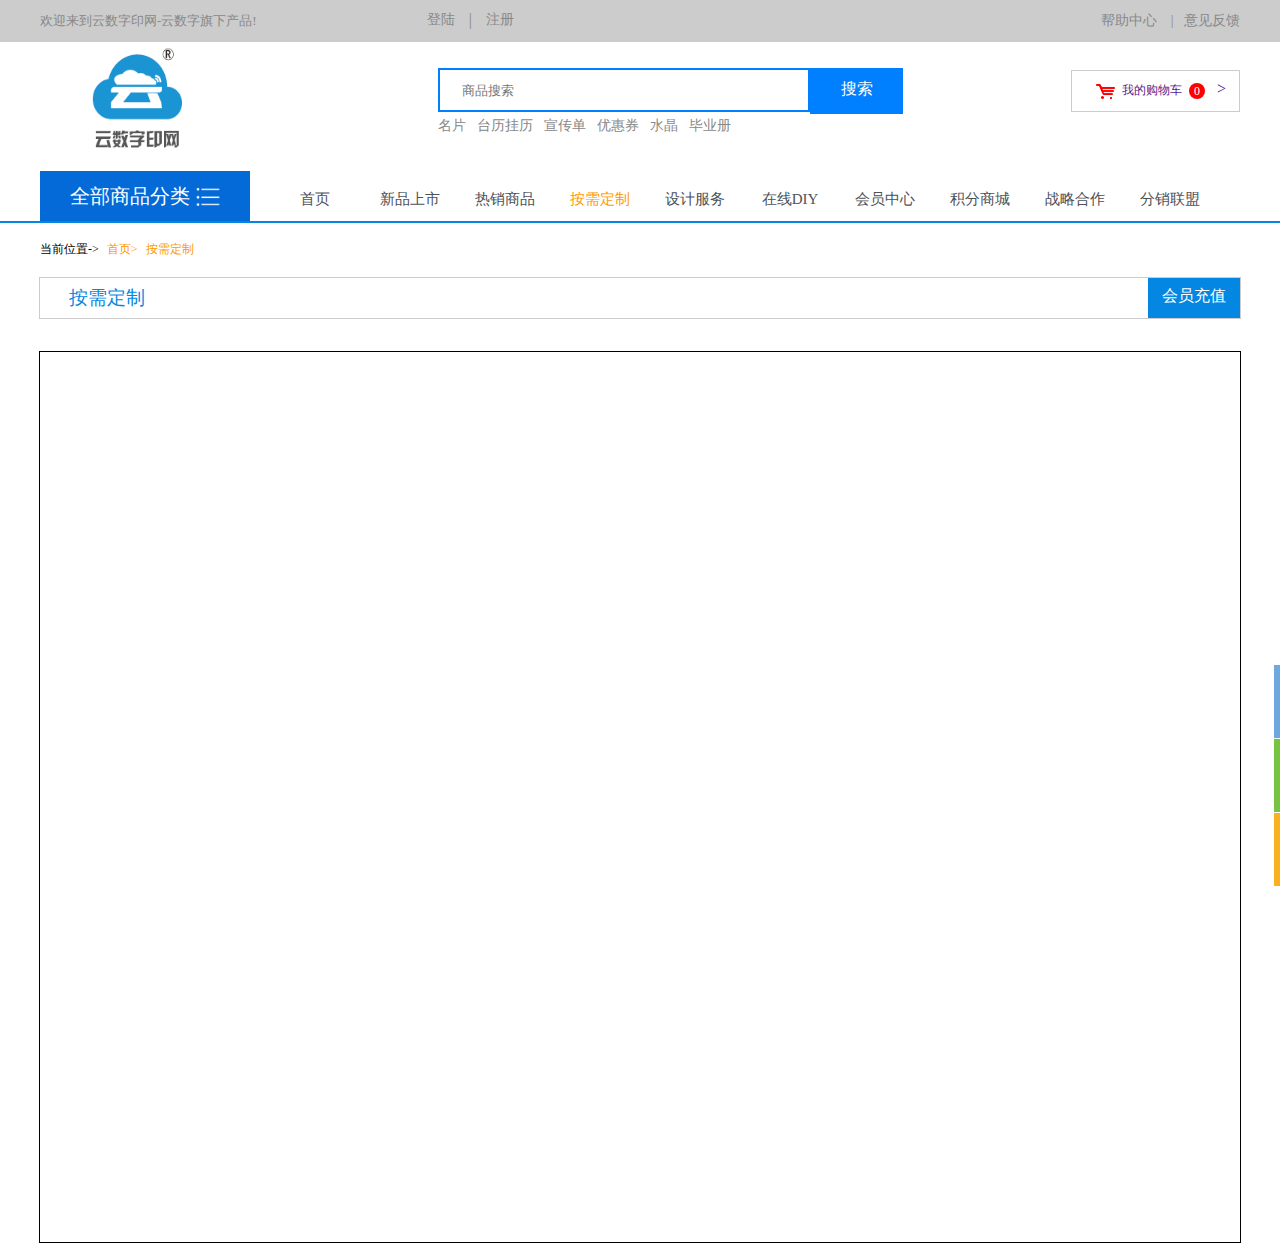
==== anxudingzhi.html @ e9a70395 "第一次上传" ====
<!DOCTYPE html>
<html>
	<head>
		<meta charset="UTF-8">
		<title>按需定制</title>
		<link rel="stylesheet" type="text/css" href="css/public.css"/>
		<link rel="stylesheet" type="text/css" href="css/fanhuiding.css"/>
		<link rel="stylesheet" type="text/css" href="css/anxudingzhi.css"/>
		<script src="js/jquery-1.11.0.min.js"></script>
		<script src="js/danghangpublic.js"></script>
		<script src="js/fanhuiding.js"></script>
	</head>
	<body>
		<body style="background-color:#FFFFFF;">
		<div id="top"></div>
		<!--header-->
		<div class="tab">
			<div class="tabbox">
				<!--leftbox-->
				<ul class="leftbox">
					    <li class=clearfix>欢迎来到云数字印网-云数字旗下产品!</li>
					    <li class="denglu"><a href="#">登陆</a></li>
					    <li class="fengexian">|</li>
					    <li class="zhuce"><a href="#">注册</a></li>
				</ul>
				<!--rightbox-->
				<ul class="rightbox">
						<li class="help"><a href="">&nbsp;&nbsp;&nbsp;意见反馈</a></li>
						<li class="fenggexian1" style="color:#888888">|</li>
						<li class="view"><a href="">帮助中心</a></li>
				</ul>
			</div>
		</div>
		<!--logo标志-->
		<div class="logobox">
			<div class="logoimg">
				<img src="img/logo.png" alt="" />
			</div>
			<!--搜索-->
			<div class="suosou">
				<i class="ico-urs"></i>
				<input type="text" name="" id="urs" value="" placeholder="&nbsp;&nbsp;&nbsp;&nbsp;&nbsp;&nbsp;商品搜索"/>
				<li class="anniu">
				<label for="urs" id="la1">搜索</label>
				</li>
				<ul class="sousuo-box">
				<li class="sousuo1" style="margin-left:-11px"><a href="#">名片</a></li>
				<li class="sousuo1"><a href="#">台历挂历</a></li>
				<li class="sousuo1"><a href="#">宣传单</a></li>
				<li class="sousuo1"><a href="#">优惠券</a></li>
				<li class="sousuo1"><a href="#">水晶</a></li>
				<li class="sousuo1"><a href="#">毕业册</a></li>
				</ul>
			</div>
			<!--我的购物车-->
			<div class="cartbox">
				<ul><a href="">
					<li class="cart-content"><img src="img/cart.png"/></li>
					<li class="cart-content">我的购物车</li>
					<li class="round">0</li>
					<li class="arrow">></li>
					</a>
				</ul>
		</div>
		</div>
		
		<!--导航栏   还有问题要解决-->
	  <div class="heate">
	   	<div class="ware">全部商品分类
	   	<span class="ware-img"><img src="img/zhedian.png"/></span>
	   	</div>
	   
		<div class="heate-zi">
			<ul class="guide">
				<li class="flets"><a href="index.html">首页</a></li>
				<li class="flets"><a href="xinpin.html">新品上市</a></li>
				<li class="flets"><a href="rexiao.html">热销商品</a></li>
				<li class="flets"><a href="#" style="color:#f90;">按需定制</a></li>
				<li class="flets"><a href="#">设计服务</a></li>
				<li class="flets"><a href="#">在线DIY</a></li>
				<li class="flets"><a href="#">会员中心</a></li>
				<li class="flets"><a href="#">积分商城</a></li>
				<li class="flets"><a href="#">战略合作</a></li>
				<li class="flets"><a href="#">分销联盟</a></li>
			</ul>
		</div>


	
		<!--侧导航-->
		<div class="amongbox">
			 <h2 style="color:#FFFFFF">一</h2>
			<div class="prosul clearfix" id="proinfo">
				
				<li class="shuijing">
					<a class="ti" href="#">水晶  奖杯 奖牌</a>
					<div class="prosmoreab hide">
						<ul class="erji">
							<span><a href="#"><b>奖杯  奖牌 &nbsp;&nbsp;></b></a></span>
							<span><a href="#"><e>|</e>&nbsp;&nbsp;牌匾</a></span>
							<span><a href="#"><e>|</e>&nbsp;&nbsp;证书</a></span>
							<span><a href="#"><e>|</e>&nbsp;&nbsp;金属奖杯</a></span>
							<span><a href="#"><e>|</e>&nbsp;&nbsp;水晶奖杯</a></span>
							<span><a href="#"><e>|</e>&nbsp;&nbsp;金属奖杯</a></span>
						</ul>
					</div>
				</li>
				
				<li class="mingpian">
					<a class="ti" href="#">名片</a>
					<div class="prosmoreab hide">
                     <ul class="erji">
							<span><a href="#"><b>金属名片&nbsp;&nbsp;></b></a></span>
							<span><a href="#"><e>|</e>&nbsp;&nbsp;珠光银色名片</a></span>
							<span><a href="#"><e>|</e>&nbsp;&nbsp;珠光金色名片</a></span>
							<br />
							<p></p>
							<span><a href="#"><b>&nbsp;&nbsp;&nbsp;&nbsp;&nbsp;经典&nbsp;&nbsp; ></b></a></span>
							<span><a href="#"><e>|</e>&nbsp;&nbsp;铜版纸</a></span>
							<br />
							<p></p>
							<span><a href="#"><b>特种名片&nbsp;&nbsp;></b></a></span>
							<span><a href="#"><e>|</e>&nbsp;&nbsp;布纹纸</a></span>
							<span><a href="#"><e>|</e>&nbsp;&nbsp;冰白纸</a></span>
							<span><a href="#"><e>|</e>&nbsp;&nbsp;磨砂名片</a></span>
							<span><a href="#"><e>|</e>&nbsp;&nbsp;荷兰白卡</a></span>
							<span><a href="#"><e>|</e>&nbsp;&nbsp;丽晶白卡</a></span>
							<span><a href="#"><e>|</e>&nbsp;&nbsp;意大利白卡</a></span>
						</ul>
					</div>
				</li>
				
				<li class="huace">
					<a class="ti" href="#">宣传单 折页 画册</a>
					<div class="prosmoreab hide">
                     <ul class="erji">
							<span><a href="#"><b>宣传单页&nbsp;&nbsp;></b></a></span>
							<span><a href="#"><e>|</e>&nbsp;&nbsp;海报</a></span>
							<span><a href="#"><e>|</e>&nbsp;&nbsp;宣传单</a></span>
							<br/>
							<p></p>
							<span><a href="#"><b>宣传折页&nbsp;&nbsp;></b></a></span>
							<span><a href="#"><e>|</e>&nbsp;&nbsp;二折页</a></span>
							<span><a href="#"><e>|</e>&nbsp;&nbsp;三折页</a></span>
							<span><a href="#"><e>|</e>&nbsp;&nbsp;四折页</a></span>
							<span><a href="#"><e>|</e>&nbsp;&nbsp;创意六折页</a></span>
							<br/>
							<p></p>
							<span><a href="#"><b>宣传画册&nbsp;&nbsp;></b></a></span>
							<span><a href="#"><e>|</e>&nbsp;&nbsp;标书</a></span>
							<span><a href="#"><e>|</e>&nbsp;&nbsp;合同</a></span>
							<span><a href="#"><e>|</e>&nbsp;&nbsp;骑马钉画册</a></span>
							<span><a href="#"><e>|</e>&nbsp;&nbsp;胶装画册</a></span>
							<span><a href="#"><e>|</e>&nbsp;&nbsp;精装画册</a></span>
							<span><a href="#"><e>|</e>&nbsp;&nbsp;挂历</a></span>
							<span><a href="#"><e>|</e>&nbsp;&nbsp;菜谱</a></span>
							<span><a href="#"><e>|</e>&nbsp;&nbsp;台历</a></span>
							
						</ul>
					</div>
				</li>
				
				<li class="zhaojia">
					<a class="ti" href="#">展架 易拉宝</a>
					<div class="prosmoreab hide">
                         <ul class="erji">
							<span><a href="#"><b>高档&nbsp;&nbsp;></b></a></span>
							<span><a href="#"><e>|</e>&nbsp;&nbsp;桁架制作安装</a></span>
							<span><a href="#"><e>|</e>&nbsp;&nbsp;宣传单</a></span>
							<br/>
							<p></p>
							<span><a href="#"><b>中档&nbsp;&nbsp;></b></a></span>
							<span><a href="#"><e>|</e>&nbsp;&nbsp;铝合金易拉宝</a></span>
							<span><a href="#"><e>|</e>&nbsp;&nbsp;拉网展架</a></span>
							<span><a href="#"><e>|</e>&nbsp;&nbsp;丽屏展架</a></span>
							<span><a href="#"><e>|</e>&nbsp;&nbsp;L型展架</a></span>
							<span><a href="#"><e>|</e>&nbsp;&nbsp;美式展架</a></span>
							<br/>
							<p></p>
							<span><a href="#"><b>经典&nbsp;&nbsp;></b></a></span>
							<span><a href="#"><e>|</e>&nbsp;&nbsp;门型展架</a></span>
							<span><a href="#"><e>|</e>&nbsp;&nbsp;指示牌</a></span>
							<span><a href="#"><e>|</e>&nbsp;&nbsp;德式展架</a></span>
							<span><a href="#"><e>|</e>&nbsp;&nbsp;易拉宝</a></span>
							
						</ul>
					</div>
				</li>
				
				<li class="mingpian">
					<a class="ti" href="#">不干胶贴 标签贴</a>
					<div class="prosmoreab hide">
                        <ul class="erji">
							<span><a href="#"><b>纸质不干胶&nbsp;&nbsp;></b></a></span>
							<span><a href="#"><e>|</e>&nbsp;&nbsp;特种纸不干胶</a></span>
							<span><a href="#"><e>|</e>&nbsp;&nbsp;牛皮纸不干胶</a></span>
							<span><a href="#"><e>|</e>&nbsp;&nbsp;胶版纸不干胶</a></span>
							<span><a href="#"><e>|</e>&nbsp;&nbsp;铜版纸不干胶</a></span>
							<br/>
							<p></p>
							<span><a href="#"><b>塑料不干胶&nbsp;&nbsp;></b></a></span>
							<span><a href="#"><e>|</e>&nbsp;&nbsp;PP不干胶</a></span>
							<span><a href="#"><e>|</e>&nbsp;&nbsp;PET不干胶</a></span>
							<span><a href="#"><e>|</e>&nbsp;&nbsp;PVC不干胶</a></span>
						</ul>
					</div>
				</li>
				
				<li class="mingpian">
					<a class="ti" href="#">喷绘 展板 横幅</a>
					<div class="prosmoreab hide">
                       <ul class="erji">
							<span><a href="#"><b>&nbsp;&nbsp;&nbsp;&nbsp;&nbsp;&nbsp;展板&nbsp;&nbsp;></b></a></span>
							<span><a href="#"><e>|</e>&nbsp;&nbsp;KT板展板</a></span>
							<span><a href="#"><e>|</e>&nbsp;&nbsp;雪弗板展板</a></span>
							<br/>
							<p></p>
							<span><a href="#"><b>室内喷绘&nbsp;&nbsp;></b></a></span>
							<span><a href="#"><e>|</e>&nbsp;&nbsp;桌贴</a></span>
							<span><a href="#"><e>|</e>&nbsp;&nbsp;门贴</a></span>
							<span><a href="#"><e>|</e>&nbsp;&nbsp;PP纸海报</a></span>
							<span><a href="#"><e>|</e>&nbsp;&nbsp;高光相纸海报</a></span>
							<span><a href="#"><e>|</e>&nbsp;&nbsp;玻璃贴防撞条</a></span>
							<span><a href="#"><e>|</e>&nbsp;&nbsp;PVC地贴</a></span>
							<span><a href="#"><e>|</e>&nbsp;&nbsp;户内灯片</a></span>
							<br/>
							<p></p>
							<span style="padding-left:110px;"><a href="#"><e>|</e>&nbsp;&nbsp;防水丝绢布</a></span>
							<span><a href="#"><e>|</e>&nbsp;&nbsp;防水油画布</a></span>
							<br/>
							<p></p>
							<span><a href="#"><b>室外喷绘&nbsp;&nbsp;></b></a></span>
							<span><a href="#"><e>|</e>&nbsp;&nbsp;3M车贴</a></span>
							<span><a href="#"><e>|</e>&nbsp;&nbsp;车身单孔透车贴</a></span>
							<span><a href="#"><e>|</e>&nbsp;&nbsp;大型灯箱布喷绘</a></span>
							<span><a href="#"><e>|</e>&nbsp;&nbsp;户外灯片</a></span>
							<span><a href="#"><e>|</e>&nbsp;&nbsp;户外相纸</a></span>
							<span><a href="#"><e>|</e>&nbsp;&nbsp;全透玻璃贴</a></span>
							<br/>
							<p></p>
							<span style="padding-left:110px;"><a href="#"><e>|</e>&nbsp;&nbsp;磨砂玻璃贴</a></span>
							<span><a href="#"><e>|</e>&nbsp;&nbsp;户外丝绢布</a></span>
							<span><a href="#"><e>|</e>&nbsp;&nbsp;化纤油画布</a></span>
							<span><a href="#"><e>|</e>&nbsp;&nbsp;棉质油画布</a></span>
							<br/>
							<p></p>
							<span><a href="#"><b>旗帜横幅&nbsp;&nbsp;></b></a></span>
							<span><a href="#"><e>|</e>&nbsp;&nbsp;桌旗</a></span>
							<span><a href="#"><e>|</e>&nbsp;&nbsp;条幅</a></span>
							<span><a href="#"><e>|</e>&nbsp;&nbsp;横幅</a></span>
							
							
						</ul>
					</div>
				</li>
				
				<li class="mingpian">
					<a class="ti" href="#">卡券 信封 档案袋</a>
					<div class="prosmoreab hide">
                        <ul class="erji">
							<span><a href="#"><b>PVC卡&nbsp;&nbsp;></b></a></span>
							<span><a href="#"><e>|</e>&nbsp;&nbsp;胸卡</a></span>
							<span><a href="#"><e>|</e>&nbsp;&nbsp;会员卡</a></span>
							<span><a href="#"><e>|</e>&nbsp;&nbsp;购物卡</a></span>
							<span><a href="#"><e>|</e>&nbsp;&nbsp;礼品卡</a></span>
							<br/>
							<p></p>
							<span><a href="#"><b>&nbsp;&nbsp;&nbsp;封套&nbsp;&nbsp;></b></a></span>
							<span><a href="#"><e>|</e>&nbsp;&nbsp;铜版纸封套</a></span>
							<br/>
							<p></p>
							<span><a href="#"><b>&nbsp;&nbsp;&nbsp;信封&nbsp;&nbsp;></b></a></span>
							<span><a href="#"><e>|</e>&nbsp;&nbsp;胶版纸信封</a></span>
							<span><a href="#"><e>|</e>&nbsp;&nbsp;牛皮纸信封</a></span>
							<br/>
							<p></p>
							<span><a href="#"><b>档案袋&nbsp;&nbsp;></b></a></span>
							<span><a href="#"><e>|</e>&nbsp;&nbsp;胶版纸档案袋</a></span>
							<span><a href="#"><e>|</e>&nbsp;&nbsp;牛皮纸档案袋</a></span>
							<br/>
							<p></p>
							<span><a href="#"><b>&nbsp;&nbsp;&nbsp;纸卡&nbsp;&nbsp;></b></a></span>
							<span><a href="#"><e>|</e>&nbsp;&nbsp;明信片</a></span>
							<span><a href="#"><e>|</e>&nbsp;&nbsp;贺卡</a></span>
							<span><a href="#"><e>|</e>&nbsp;&nbsp;挪车卡</a></span>
							<span><a href="#"><e>|</e>&nbsp;&nbsp;优惠券</a></span>
							<span><a href="#"><e>|</e>&nbsp;&nbsp;价格牌</a></span>
							<span><a href="#"><e>|</e>&nbsp;&nbsp;代金券</a></span>
							<span><a href="#"><e>|</e>&nbsp;&nbsp;刮刮卡</a></span>
							<span><a href="#"><e>|</e>&nbsp;&nbsp;邀请卡</a></span>
							<span><a href="#"><e>|</e>&nbsp;&nbsp;门票</a></span>
	
						</ul>
					</div>
				</li>
				
				<li class="mingpian">
					<a class="ti" href="#">手提袋 纸杯 包装盒</a>
					<div class="prosmoreab hide">
                      <ul class="erji">
							<span><a href="#"><b>塑料袋&nbsp;&nbsp;></b></a></span>
							<span><a href="#"><e>|</e>&nbsp;&nbsp;塑料袋</a></span>
							<br/>
							<p></p>
							<span><a href="#"><b>&nbsp;&nbsp;&nbsp;布袋&nbsp;&nbsp;></b></a></span>
							<span><a href="#"><e>|</e>&nbsp;&nbsp;棉麻布袋</a></span>
							<span><a href="#"><e>|</e>&nbsp;&nbsp;无纺布袋</a></span>
							
							<br/>
							<p></p>
							<span><a href="#"><b>环保纸袋&nbsp;&nbsp;></b></a></span>
							<span><a href="#"><e>|</e>&nbsp;&nbsp;白卡纸纸袋</a></span>
							<span><a href="#"><e>|</e>&nbsp;&nbsp;牛皮纸纸袋</a></span>
							<span><a href="#"><e>|</e>&nbsp;&nbsp;胶版纸纸袋</a></span>
							
							<br/>
							<p></p>
							<span><a href="#"><b>环保纸杯&nbsp;&nbsp;></b></a></span>
							<span><a href="#"><e>|</e>&nbsp;&nbsp;点餐纸</a></span>
							<span><a href="#"><e>|</e>&nbsp;&nbsp;食品包装纸</a></span>
							<span><a href="#"><e>|</e>&nbsp;&nbsp;环保纸杯</a></span>
							
							<br/>
							<p></p>
							<span><a href="#"><b>&nbsp;&nbsp;&nbsp;包装盒&nbsp;&nbsp;></b></a></span>
							<span><a href="#"><e>|</e>&nbsp;&nbsp;筷子 牙签套</a></span>
							<span><a href="#"><e>|</e>&nbsp;&nbsp;礼品盒</a></span>
							<span><a href="#"><e>|</e>&nbsp;&nbsp;产品包装盒</a></span>
							<span><a href="#"><e>|</e>&nbsp;&nbsp;纸巾盒</a></span>
							<span><a href="#"><e>|</e>&nbsp;&nbsp;飞机盒</a></span>
							
	
						</ul>
					</div>
				</li>
				
				<li class="mingpian">
					<a class="ti" href="#">标牌 广告字</a>
					<div class="prosmoreab hide">
                        <ul class="erji">
							<span><a href="#"><b>&nbsp;&nbsp;标牌&nbsp;&nbsp;></b></a></span>
							<span><a href="#"><e>|</e>&nbsp;&nbsp;门牌</a></span>
							<span><a href="#"><e>|</e>&nbsp;&nbsp;标识牌</a></span>
							<span><a href="#"><e>|</e>&nbsp;&nbsp;亚克力标牌</a></span>
							<br/>
							<p></p>
							<span><a href="#"><b>广告字&nbsp;&nbsp;></b></a></span>
							<span><a href="#"><e>|</e>&nbsp;&nbsp;水晶字</a></span>
							<span><a href="#"><e>|</e>&nbsp;&nbsp;木塑字</a></span>
							
							<br/>
							<p></p>
							<span><a href="#"><b>&nbsp;&nbsp;灯箱&nbsp;&nbsp;></b></a></span>
							<span><a href="#"><e>|</e>&nbsp;&nbsp;吸塑灯箱</a></span>
							<span><a href="#"><e>|</e>&nbsp;&nbsp;超薄灯箱</a></span>
							<br/>
							<p></p>
							<span><a href="#"><b>T型台卡&nbsp;&nbsp;></b></a></span>
							<span><a href="#"><e>|</e>&nbsp;&nbsp;T型亚克力台卡</a></span>
							<span><a href="#"><e>|</e>&nbsp;&nbsp;L型-亚克力台卡</a></span>
							<span><a href="#"><e>|</e>&nbsp;&nbsp;L型-PVC台卡</a></span>
							
							
						</ul>
					</div>
				</li>
				
				<li class="mingpian">
					<a class="ti" href="#">户外广告</a>
					<div class="prosmoreab hide">
                       <span><a href="#"><b>广告旗&nbsp;&nbsp;></b></a></span>
                       <br/>
					   <p></p>
                       <span><a href="#"><b>广告帐篷&nbsp;&nbsp;></b></a></span>
                       <br/>
					   <p></p>
                       <span><a href="#"><b>遮阳伞&nbsp;&nbsp;></b></a></span>
                       <br/>
					   <p></p>
                       <span><a href="#"><b>广告伞&nbsp;&nbsp;></b></a></span>
                       <br/>
					   <p></p>
                       <span><a href="#"><b>广告扇&nbsp;&nbsp;></b></a></span>

					</div>
				</li>
				
				
				<li class="mingpian">
					<a class="ti" href="#">办公用品  礼品</a>
					<div class="prosmoreab hide">
                         <ul class="erji">
							<span><a href="#"><b>&nbsp;&nbsp;&nbsp;&nbsp;礼品&nbsp;&nbsp;></b></a></span>
							<span><a href="#"><e>|</e>&nbsp;&nbsp;对联</a></span>
							<span><a href="#"><e>|</e>&nbsp;&nbsp;水晶杯</a></span>
							<span><a href="#"><e>|</e>&nbsp;&nbsp;钥匙扣</a></span>
							<span><a href="#"><e>|</e>&nbsp;&nbsp;公文包</a></span>
							<span><a href="#"><e>|</e>&nbsp;&nbsp;保温杯</a></span>
							<span><a href="#"><e>|</e>&nbsp;&nbsp;充电宝</a></span>
							<span><a href="#"><e>|</e>&nbsp;&nbsp;移动硬盘</a></span>
							<span><a href="#"><e>|</e>&nbsp;&nbsp;U盘</a></span>
							<span><a href="#"><e>|</e>&nbsp;&nbsp;毛巾</a></span>
							<br/>
							<p></p>
							<span style="padding-left:109px;"><a href="#"><e>|</e>&nbsp;&nbsp;座套</a></span>
							<span><a href="#"><e>|</e>&nbsp;&nbsp;围裙</a></span>
							<span><a href="#"><e>|</e>&nbsp;&nbsp;水晶工艺品</a></span>
							<span><a href="#"><e>|</e>&nbsp;&nbsp;帽子</a></span>
							<span><a href="#"><e>|</e>&nbsp;&nbsp;红包</a></span>
							<br/>
							<p></p>
							<span><a href="#"><b>定制雨伞&nbsp;&nbsp;></b></a></span>
							<span><a href="#"><e>|</e>&nbsp;&nbsp;长把伞</a></span>
							<span><a href="#"><e>|</e>&nbsp;&nbsp;折伞</a></span>
							
							<br/>
							<p></p>
							<span><a href="#"><b>文化衫印&nbsp;&nbsp;></b></a></span>
							<span><a href="#"><e>|</e>&nbsp;&nbsp;文化衫</a></span>
							<span><a href="#"><e>|</e>&nbsp;&nbsp;工服</a></span>
							<br/>
							<p></p>
							<span><a href="#"><b>定制本证&nbsp;&nbsp;></b></a></span>
							<span><a href="#"><e>|</e>&nbsp;&nbsp;票据联单</a></span>
							<span><a href="#"><e>|</e>&nbsp;&nbsp;PU记事本</a></span>
							<span><a href="#"><e>|</e>&nbsp;&nbsp;活页记事本</a></span>
							<span><a href="#"><e>|</e>&nbsp;&nbsp;聘书</a></span>
							<span><a href="#"><e>|</e>&nbsp;&nbsp;绒布证书</a></span>
							<span><a href="#"><e>|</e>&nbsp;&nbsp;浮雕证书</a></span>
							<br/>
							<p></p>
							<span><a href="#"><b>胸牌徽章&nbsp;&nbsp;></b></a></span>
							<span><a href="#"><e>|</e>&nbsp;&nbsp;铝合金胸章</a></span>
							<span><a href="#"><e>|</e>&nbsp;&nbsp;马口铁徽章</a></span>
							<span><a href="#"><e>|</e>&nbsp;&nbsp;滴胶徽章</a></span>
							<span><a href="#"><e>|</e>&nbsp;&nbsp;聘书</a></span>
							<span><a href="#"><e>|</e>&nbsp;&nbsp;绒布证书</a></span>
							<span><a href="#"><e>|</e>&nbsp;&nbsp;浮雕证书</a></span>
							<br/>
							<p></p>
							<span><a href="#"><b>办公周边&nbsp;&nbsp;></b></a></span>
							<span><a href="#"><e>|</e>&nbsp;&nbsp;名片夹</a></span>
							<span><a href="#"><e>|</e>&nbsp;&nbsp;铝制笔筒</a></span>
							<span><a href="#"><e>|</e>&nbsp;&nbsp;T型桌卡</a></span>
							<span><a href="#"><e>|</e>&nbsp;&nbsp;V型桌卡</a></span>
							<span><a href="#"><e>|</e>&nbsp;&nbsp;马可杯</a></span>
							<span><a href="#"><e>|</e>&nbsp;&nbsp;工位牌</a></span>
							<span><a href="#"><e>|</e>&nbsp;&nbsp;科室门牌</a></span>
							<span><a href="#"><e>|</e>&nbsp;&nbsp;鼠标垫</a></span>
						</ul>
					</div>
				</li>
				
				
				<li class="mingpian">
					<a class="ti" href="#">设计服务</a>
					<div class="prosmoreab hide">
                          <ul class="erji">
							<span><a href="#"><b>&nbsp;&nbsp;VI及LOG&nbsp;&nbsp;></b></a></span>
							<span><a href="#"><e>|</e>&nbsp;&nbsp;VI设计</a></span>
							<span><a href="#"><e>|</e>&nbsp;&nbsp;LOGO设计</a></span>
							<br/>
							<p></p>
							<span><a href="#"><b>品牌宣传&nbsp;&nbsp;></b></a></span>
							<span><a href="#"><e>|</e>&nbsp;&nbsp;手机端设计</a></span>
							<span><a href="#"><e>|</e>&nbsp;&nbsp;网站设计</a></span>
							<span><a href="#"><e>|</e>&nbsp;&nbsp;banner设计</a></span>
							<br/>
							<p></p>
							<span><a href="#"><b>&nbsp;&nbsp;&nbsp;&nbsp;&nbsp;&nbsp;名片&nbsp;&nbsp;></b></a></span>
							<span><a href="#"><e>|</e>&nbsp;&nbsp;名片设计</a></span>
							<br/>
							<p></p>
							<span><a href="#"><b>宣传用品&nbsp;&nbsp;></b></a></span>
							<span><a href="#"><e>|</e>&nbsp;&nbsp;画册设计</a></span>
							<span><a href="#"><e>|</e>&nbsp;&nbsp;宣传单设计</a></span>
							<span><a href="#"><e>|</e>&nbsp;&nbsp;折页设计</a></span>
							<span><a href="#"><e>|</e>&nbsp;&nbsp;展架/易拉宝设计</a></span>
							<span><a href="#"><e>|</e>&nbsp;&nbsp;喷绘海报设计</a></span>
							<span><a href="#"><e>|</e>&nbsp;&nbsp;不干胶设计</a></span>
							<br/>
							<p></p>
							<span style="padding-left:109px"><a href="#"><e>|</e>&nbsp;&nbsp;手提袋设计</a></span>
							<span><a href="#"><e>|</e>&nbsp;&nbsp;横幅设计</a></span>
							<span><a href="#"><e>|</e>&nbsp;&nbsp;卡券设计</a></span>
							<span><a href="#"><e>|</e>&nbsp;&nbsp;KT板设计</a></span>
							<span><a href="#"><e>|</e>&nbsp;&nbsp;包装设计</a></span>
							<span><a href="#"><e>|</e>&nbsp;&nbsp;广告扇设计</a></span>
							<span><a href="#"><e>|</e>&nbsp;&nbsp;台卡设计</a></span>
							<br/>
							<p></p>
							<span><a href="#"><b>办公用品&nbsp;&nbsp;></b></a></span>
							<span><a href="#"><e>|</e>&nbsp;&nbsp;工牌设计</a></span>
							<span><a href="#"><e>|</e>&nbsp;&nbsp;挂绳设计</a></span>
							<span><a href="#"><e>|</e>&nbsp;&nbsp;封套设计</a></span>
							<span><a href="#"><e>|</e>&nbsp;&nbsp;信纸设计</a></span>
							<span><a href="#"><e>|</e>&nbsp;&nbsp;信封设计</a></span>
							<span><a href="#"><e>|</e>&nbsp;&nbsp;档案袋设计</a></span>
							<br/>
							<p></p>
							<span><a href="#"><b>办公装饰&nbsp;&nbsp;></b></a></span>
							<span><a href="#"><e>|</e>&nbsp;&nbsp;防撞条设计</a></span>
							<span><a href="#"><e>|</e>&nbsp;&nbsp;玻璃贴设计</a></span>
							<span><a href="#"><e>|</e>&nbsp;&nbsp;地贴设计</a></span>
							<span><a href="#"><e>|</e>&nbsp;&nbsp;文化墙设计</a></span>
			                 <br/>
							<p></p>
							<span><a href="#"><b>节日礼品&nbsp;&nbsp;></b></a></span>
							<span><a href="#"><e>|</e>&nbsp;&nbsp;红包设计</a></span>
							<span><a href="#"><e>|</e>&nbsp;&nbsp;台历设计</a></span>
							<span><a href="#"><e>|</e>&nbsp;&nbsp;礼品设计</a></span>
						</ul>
					</div>
				</li>
				
			</div>
		</div>
		
			</div>	
		<div class="xian"></div>
		<!--以上是公共部分-->
		<div class="hesta">
			<li class="current">当前位置-></li>
			<li class="shouye"><a href="#">首页> </a></li>
			<li class="xin"><a href="#">按需定制</a></li>
		</div>
		<div class="xp-heng">
			<li class="xp-heng-zi">按需定制</li>
			<li class="xp-annv"><a href="">会员充值</a></li>
		</div>
		<br>
		<br>
		<!--内容页部分-->
		<div class="anxu-contxt">	
		   <div class="anxuboxs">
		   	<li class="xu-img"><img src="" alt="" /></li>
		   </div>
		</div>
		
		
		
		
		
		
		
		
		
		
		
		
		
		
		
		
		
		
	</body>
</html>
---- css/public.css ----
/* CSS Document */

html,
body,
div,
span,
object,
iframe,
h1,
h2,
h3,
h4,
h5,
h6,
p,
blockquote,
pre,
abbr,
address,
cite,
code,
del,
dfn,
em,
img,
ins,
kbd,
q,
samp,
small,
strong,
sub,
sup,
var,
b,
i,
dl,
dt,
dd,
ol,
ul,
li,
fieldset,
form,
label,
legend,
table,
caption,
tbody,
tfoot,
thead,
tr,
th,
td,
article,
aside,
canvas,
details,
figcaption,
figure,
footer,
header,
hgroup,
menu,
nav,
section,
summary,
time,
mark,
audio,
video {
    margin: 0;
    padding: 0;
    border: 0;
    outline: 0;
    font-size: 100%;
    vertical-align: baseline;
    background: transparent;
    outline-style: none;
    /*FF*/
}

body {
    line-height: 1;
    background-color:#F2F2F2;
    font-family: "Microsoft YaHei";
}

a {
    margin: 0;
    padding: 0;
    border: 0;
    font-size: 100%;
    vertical-align: baseline;
    background: transparent;
    text-decoration: none;
    
}

a:hover,
a:focus {
    text-decoration: none;
    bblr: expression(this.onFocus=this.blur());
    /*IE*/
    outline-style: none;
    /*FF*/
}

table {
    border-collapse: collapse;
    border-spacing: 0;
}

input,
select {
    vertical-align: middle;
}


/*css为clearfix，清除浮动*/

.clearfix::before,
.clearfix::after {
    content: "";
    height: 0;
    line-height: 0;
    display: block;
    visibility: hidden;
    clear: both;
}

.clearfix:after {
    clear: both;
}

.clearfix {
    *zoom: 1;
    /*IE/7/6*/
}

li {
    list-style-type: none;
}

img {
    vertical-align: top;
    border: 0;
}

ol,
ul {
    list-style: none;
}

h1,
h2,
h3,
h4,
h5,
h6 {
    font-size: 12px;
    font-weight: normal;
}

address,
cite,
code,
em,
th {
    font-weight: normal;
    font-style: normal;
}
---- css/fanhuiding.css ----
/*reset css*/

* {
    margin: 0;
    padding: 0;
    list-style: none;
    border: none;
}

body {
  /*  height: 200px;*/
    /* background: #555;
    font-family: 'microsoft yahei';*/
}


/*main css*/

.izl-rmenu {
    position: fixed;
    left: 58%;
    margin-left: 532px;
    bottom: 10px;
    padding-bottom: 3px;
    background: url(../images/r_b.png) 0px bottom no-repeat;
    z-index: 999;
}

.izl-rmenu .btn {
    width: 72px;
    height: 73px;
    margin-bottom: 1px;
    cursor: pointer;
    position: relative;
}

.izl-rmenu .btn-qq {
    background: url(../images/r_qq.png) 0px 0px no-repeat;
    background-color: #6da9de;
}

.izl-rmenu .btn-qq:hover {
    background-color: #488bc7;
}

.izl-rmenu a.btn-qq,
.izl-rmenu a.btn-qq:visited {
    background: url(../images/r_qq.png) 0px 0px no-repeat;
    background-color: #6da9de;
    text-decoration: none;
    display: block;
}

.izl-rmenu .btn-wx {
    background: url(../images/r_wx1.png) 0px 0px no-repeat;
    background-color: #78c340;
}

.izl-rmenu .btn-wx:hover {
    background-color: #58a81c;
}

.izl-rmenu .btn-wx .pic {
    position: absolute;
    left: -160px;
    top: 0px;
    display: none;
    width: 160px;
    height: 160px;
}

.izl-rmenu .btn-phone {
    background: url(../images/r_phone.png) 0px 0px no-repeat;
    background-color: #fbb01f;
}

.izl-rmenu .btn-phone:hover {
    background-color: #ff811b;
}

.izl-rmenu .btn-phone .phone {
    background-color: #ff811b;
    position: absolute;
    width: 160px;
    left: -160px;
    top: 0px;
    line-height: 73px;
    color: #FFF;
    font-size: 18px;
    text-align: center;
    display: none;
}

.izl-rmenu .btn-top {
    background: url(../images/r_top.png) 0px 0px no-repeat;
    background-color: #666666;
    display: none;
}

.izl-rmenu .btn-top:hover {
    background-color: #444;
}
---- css/anxudingzhi.css ----
/*<!--header-->*/
.tab{
	width:100%;
	height:42px;
	background:#CCCCCC;
}
.tabbox{
	width:1200px;
	height:42px;
	margin:0 auto;
	
}
/*登陆注册*/	
.leftbox{
    width:50%;
    height:42px;
    float: left;
    
}
.leftbox .clearfix{
	font-size:13px;
	color:#888888;
	line-height:42px;
	text-align:center;
}
.leftbox li{
	float:left;
	line-height:40px;
	text-align:center;
}
.leftbox .denglu{
	font-size:14px;
	  margin-left: 170px;
	  _margin-left: 80px;
}
.fengexian{
	color:#888888;
}
.denglu{
	padding-right:14px;
	
}
.zhuce{
	padding-left:14px;
	font-size:14px;
}
.denglu a,
 .zhuce a{
	color:#888888;
}
.denglu :hover{
	color:#56aaff;
}
.zhuce :hover{
	color:#56aaff;
	
}
/*rightbox*/
.rightbox{
	width:50%;
	height:42px;
	font-size: 14px;
	float:right;
	line-height:42px;
	text-align:center;
}
.rightbox li{
	float:right;	
}
.rightbox .view{
	margin-right:14px;
	_margin-right:7px;
}

.help a,.view a{
	color:#888888;
}
.help :hover,.view :hover{
	color:#56aaff;
}
/*logo标志*/
.logobox{
	width:1200px;
	height:109px;
	margin:0 auto;
	/*border:1px solid #000;*/
}
.logoimg img{
  width:114px;
  height:114px;
  float:left;
  padding-left:40px ;
  
}
.suosou{
	margin-top:26px;
	margin-left:244px;
	_margin-left:122px;
	float:left;
}
.suosou input{outline:medium;border:2px solid #007fff;
           width:368px;
           height:40px;       
}
.suosou .anniu{
	   width:93px;
	   height:46px;
	   background:#007fff;
	   line-height:42px;
	   text-align:center;
	   float:right;
	   color:#fff;  
}
/*搜索下面的文字*/
.sousuo-box{
	width:100%;
	height:27px;
	/*border:1px solid #0000FF;*/
}
.sousuo1{
	font-size:14px;
	float:left;
	line-height:27px;
	text-align:center;
	padding-left:11px;
}
.sousuo1 a{
	color:#888888;
}
.souzuo1 a:hover{
	color:#56aaff;
}
/*我的购物车*/
.cartbox{
	width:167px;
	height:40px;
	background:#fff;
	border:1px solid #ccc;
	float:right;
	margin-top:28px;
}
.cartbox .cart-content{
	 float:left;
	 margin-top:13px;
	 font-size:12px;
	 padding-left:7px;
}
.cartbox ul{
	margin-left:17px;
	_margin-left:8.5px;
}

 .cartbox .round{
	width:16px;
	height:16px;
	font-size:12px;
	float:left;
	border-radius:100px;
	background:#FF0000;
	color:#fff;
	line-height:16px;
	text-align:center;
    margin-top:12px;
    margin-left:7px;
    _margin-left:3.5px;
}
.arrow{
	float:left;
	padding-left:12px;
	margin-top:10px;
}

/*导航栏*/
.heate{
	width:1200px;
	height:50px;
	/*border:1px solid #000;*/
	margin:0 auto;
	margin-top:20px;
}
.ware{
	width:210px;
	height:50px;
	background:#036ad8;
	color:#fff;
	font-size:20px;
	text-align:center;
	line-height:50px;
	float:left;
}
.ware-img img{
	width:26px;
	height:26px;
	padding-top:13px;
}
.heate-zi{
	float:left;
	width:973px;
	height:44px;
	/*border:1px solid #FF0000;*/
    margin-top:6px;	
}
.guide .flets{
	float:left;
	margin-left:35px;
	_margin-left:17.5px;
	font-size:15px;
	width:60px;
	height:44px;
	text-align:center;
	line-height:44px;
}
.guide .flets a{
	color:#4d5158;
}
.guide .flets a:hover{
	color:#f90;
}

.afters{
	color:#FF9900;
}
/*蓝色分割线*/
.xian{
	width:100%;
	height:2px;
	background:#0487e2;
}

/*侧导航*/
.amongbox{
	width:210px;
	height:50px;
	/*border:1px solid #000;*/
	position:relative;
	z-index:999;
	top:0px;
	left:0px;
}

.prosul{
	width: 207px;	
	height: 415px;
	position:relative;
	background:#028ee0;
	padding-left: 3px;
	display: none;
	margin-top:-10px;
}
.prosul li{
	width:170px;
	height:29px;
	line-height:27px;
	padding-left:34px;
	padding-top:5px;
	font-size:14px;
	
}

.prosul li span a{
	color:#7c7e7f;/*#4f5051*/
	
}
.prosul li span a b{
      color:#000000;
}
.prosul li span a e{
     color:#c8cacb;
}
.prosul li span :hover{
	color:#0778ba;
	font-weight: bold;
}

.prosmoreab{
	width:761px;
	height:415px;
	position:absolute;
	left:210px;
	top:0;
	background:#f2f2f2;/*#f2f2f2*/
	/*border:1px solid #000000;*/
	z-index:5;
	
}
.prosul li.prosahover {
	border-bottom: 1px #fff solid;
	background-color: #fff;
	margin-right: 0;
	padding-right: 3px;
}	
.hide {
	display: none
}
.prosul li a.ti{
	color:#FFFFFF;
}
.prosul li.prosahover a.ti{
	color:#0778ba;
}

/*侧导航二级内容*/
.erji{
	width:700px;
	height:400px;
	/*border:1px solid #000000;*/
	margin-left:0px;
	_margin-left:0px;
	margin-top:10px;
	font-size:12px;
}
.erji span{
	padding-left:20px;
	margin-top:50px;
}
.erji p{
    height: 10px;
}
/*以上是公共部分*/
.hesta{
	width:1200px;
	height:35px;
	/*border:1px solid #000000;*/
	margin:0 auto;
	margin-top:9px;
}
.hesta .current,.hesta .shouye,.hesta .xin{
	font-size:12px;
	line-height:35px;
	float:left;
}
.hesta .shouye a,.hesta .xin a{
	color:#f90;
}
.hesta .shouye{
	margin-left:8px;
	_margin-left:4px;
	margin-right:8px;
	_margin-right:4px;
}
.xp-heng{
	width:1200px;
	height:40px;
	margin:0 auto;
	border:1px solid #cccccc;
	margin-top:10px;
}
.xp-heng-zi{
	color:#0487e2;
	font-size:19px;
	line-height:40px;
	float:left;
	padding-left:29px;
}
.xp-annv {
	width:92px;
	height:40px;
	background:#0487E2;
	float:right;
	
	font-size:16px;
	line-height:36px;
	text-align:center;
}
.xp-annv a{
	color:#FFFFFF;
}
/*<!--内容页部分-->*/
.anxu-contxt{
	width:1200px;
	height:890px;
	border:1px solid #000;
	margin:0 auto;
}
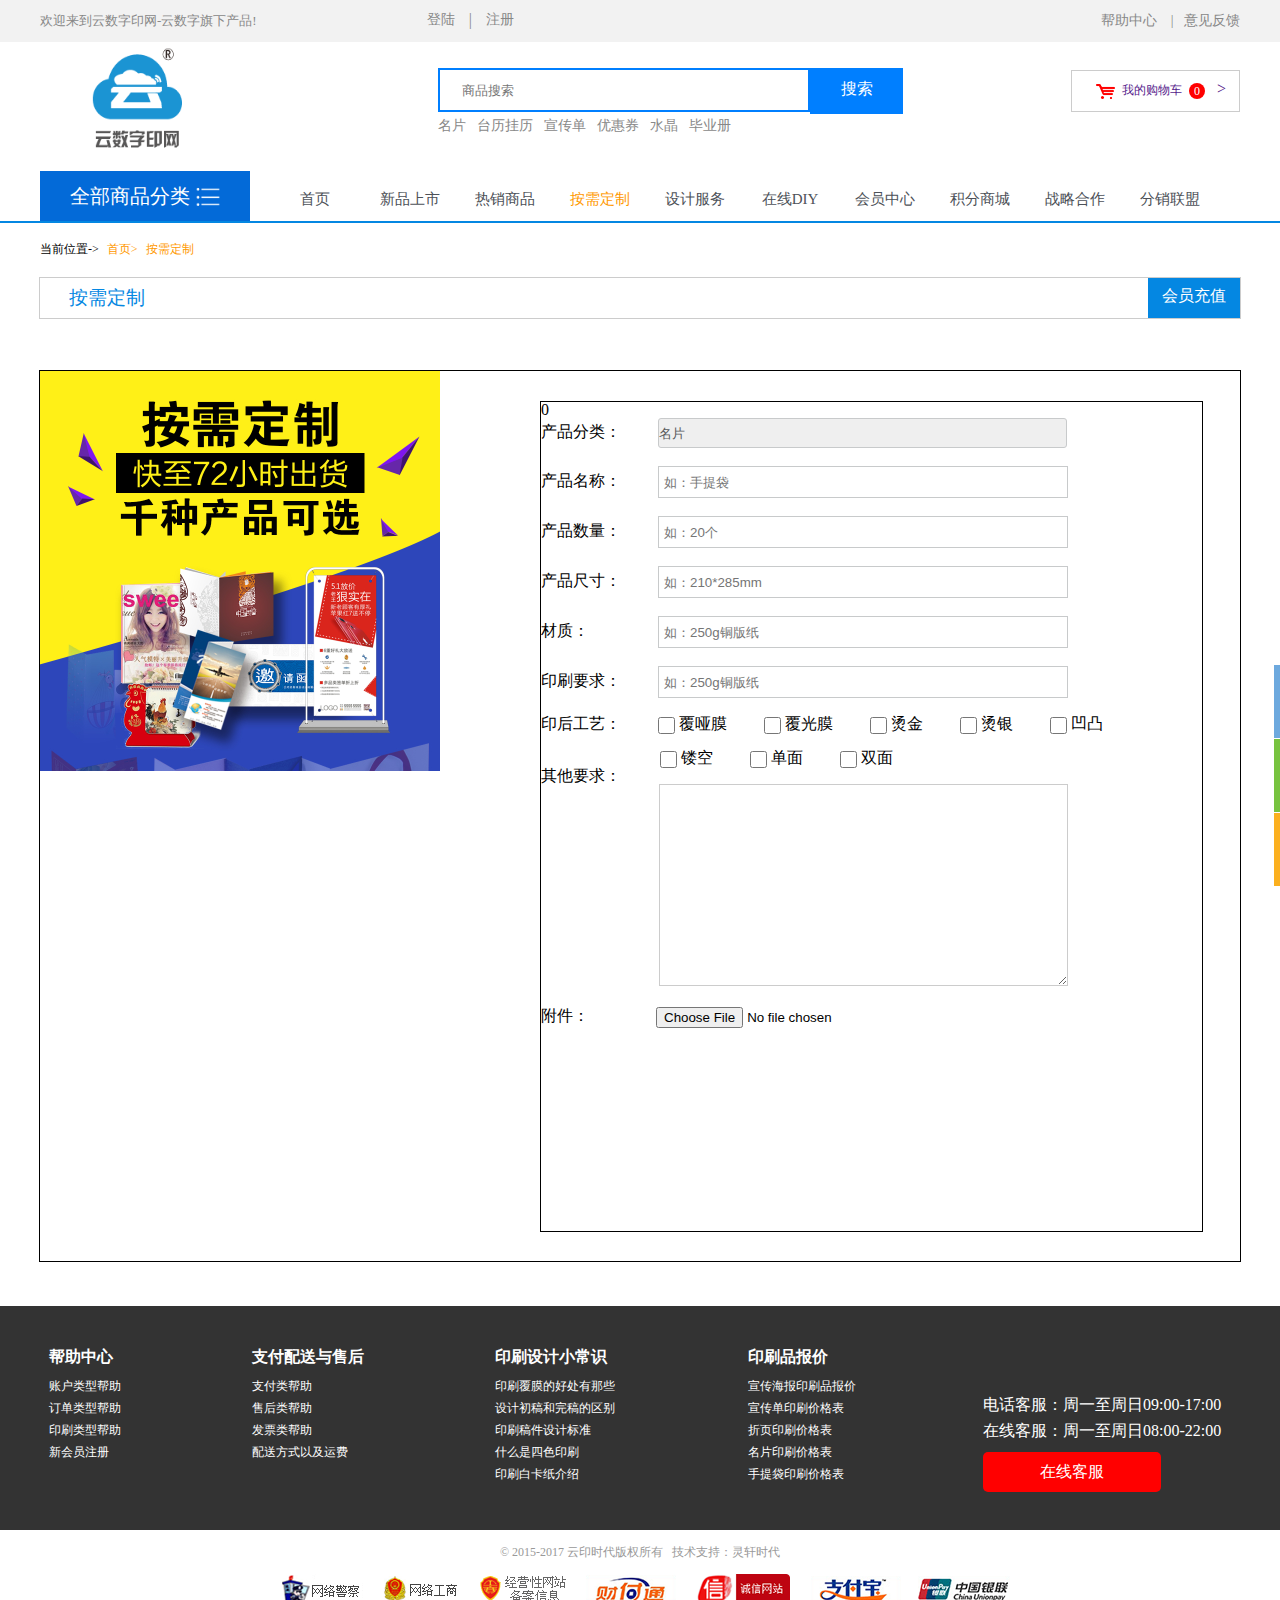
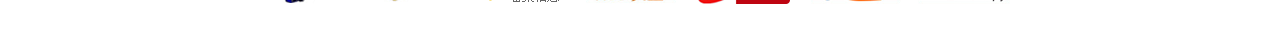
==== commit 12401a67: "在传" ====
--- a/anxudingzhi.html
+++ b/anxudingzhi.html
@@ -533,12 +533,148 @@
 		<!--内容页部分-->
 		<div class="anxu-contxt">	
 		   <div class="anxuboxs">
-		   	<li class="xu-img"><img src="" alt="" /></li>
+		   	<li class="xu-img"><img src="img/xuyao.jpg" alt="" /></li>
 		   </div>
-		</div>
-		
-		
-		
+		   <div class="anxu-input">0
+		     <ul class="ctysl">
+		     	<label>产品分类：</label>
+		     	<select>
+		     	  <option value="mps">名片</option>
+                  <option value="volvo">单页</option>
+                  <option value="saab">画册</option>
+                  <option value="opel">展架</option>
+                  <option value="audi">喷绘</option>
+                  <option value="zheye">折页</option>
+                  <option value="dengxiang">灯箱</option>
+                  <option value="buganjiao">不干胶</option>
+                  <option value="baozhuang">包装</option>
+                  <option value="shoutidai">手提袋</option>
+                  <option value="guanggaozi">广告字</option>
+                  <option value="qit">其他定制</option>
+              </select>
+		     </ul>
+		     
+		     <ul class="srts">
+		     	<label for="">产品名称：</label>
+		     	<input type="text" name="" value="" placeholder="如：手提袋"/>
+		     </ul>
+		   
+		     <ul class="srts">
+		     	<label for="">产品数量：</label>
+		     	<input type="text" name="" value="" placeholder="如：20个"/>
+		     </ul>
+		   
+		    <ul class="srts">
+		     	<label for="">产品尺寸：</label>
+		     	<input type="text" name="" value="" placeholder="如：210*285mm"/>
+		     </ul>
+		   
+		   <ul class="srts">
+		     	<label for="" style="padding-right:65px">材质：</label>
+		     	<input type="text" name="" value="" placeholder="如：250g铜版纸"/>
+		     </ul>
+		   
+		   <ul class="srts">
+		     	<label for="">印刷要求：</label>
+		     	<input type="text" name="" value="" placeholder="如：250g铜版纸"/>
+		     </ul>
+	  
+		 <ul class="checkre">
+		     	<label for="">印后工艺：</label>
+		     	<label for=""><input type="checkbox" name="" value=""/>	覆哑膜</label>
+		     	<label for=""><input type="checkbox" name="" value=""/> 覆光膜</label>
+		     	<label for=""><input type="checkbox" name="" value=""/>	烫金</label>
+		     	<label for=""><input type="checkbox" name="" value=""/> 烫银</label>
+		     	<label for=""><input type="checkbox" name="" value=""/>	凹凸</label>
+		     	<br>
+		     	<br>
+		     	<label for="" style="padding-left:119px;"><input type="checkbox" name="" value=""/> 镂空</label>
+		     	<label for=""><input type="checkbox" name="" value=""/>	单面</label>
+		     	<label for=""><input type="checkbox" name="" value=""/> 双面</label>
+		     </ul>
+		     
+		     
+		     <ul class="texsu">
+    	      <li>其他要求：</li> 
+		      <textarea name="DIVCSS5" cols="30" rows="4" style="width:407px;height:200px;border:1px solid #ccc;"></textarea>   
+            </ul>
+            
+		     <ul class="lift">
+		     	<label for="">附件：</label>
+		     	<input type="file"/>
+		     </ul>		
+		     	
+		     	
+		     	
+		     	
+		     
+		 
+		 	 </div>  
+		</div>
+		
+		
+	<!--foot的部分-->
+	 
+	  
+	  <div class="foot-hei">
+	  	<div class="foot-neibu">
+	  		<ul class="shuzus" style="margin-left:9px;">
+	  			<li class="dds"><a href="">帮助中心</a></li>
+	  			<p style="height:10px;"></p>
+	  			<li class="foots-zui"><a href="">账户类型帮助</a></li>	
+	  			<li class="foots-zui"><a href="">订单类型帮助</a></li>	
+	  			<li class="foots-zui"><a href="">印刷类型帮助</a></li>	
+	  			<li class="foots-zui"><a href="">新会员注册</a></li>	
+	  		</ul>
+	  		
+	  		<ul class="shuzus" style="width:119px;">
+	  			<li class="dds"><a href="">支付配送与售后</a></li>
+	  			<p style="height:10px;"></p>
+	  			<li class="foots-zui"><a href="">支付类帮助</a></li>	
+	  			<li class="foots-zui"><a href="">售后类帮助</a></li>	
+	  			<li class="foots-zui"><a href="">发票类帮助</a></li>	
+	  			<li class="foots-zui"><a href="">配送方式以及运费</a></li>	
+	  		</ul>
+	  		
+	  		<ul class="shuzus" style="width:129px;">
+	  			<li class="dds"><a href="">印刷设计小常识</a></li>
+	  			<p style="height:10px;"></p>
+	  			<li class="foots-zui"><a href="">印刷覆膜的好处有那些</a></li>	
+	  			<li class="foots-zui"><a href="">设计初稿和完稿的区别</a></li>	
+	  			<li class="foots-zui"><a href="">印刷稿件设计标准</a></li>	
+	  			<li class="foots-zui"><a href="">什么是四色印刷</a></li>	
+	  			<li class="foots-zui"><a href="">印刷白卡纸介绍</a></li>	
+	  		</ul>
+	  		
+	  		<ul class="shuzus" style="width:119px;">
+	  			<li class="dds"><a href="">印刷品报价</a></li>
+	  			<p style="height:10px;"></p>
+	  			<li class="foots-zui"><a href="">宣传海报印刷品报价</a></li>	
+	  			<li class="foots-zui"><a href="">宣传单印刷价格表</a></li>	
+	  			<li class="foots-zui"><a href="">折页印刷价格表</a></li>	
+	  			<li class="foots-zui"><a href="">名片印刷价格表</a></li>	
+	  			<li class="foots-zui"><a href="">手提袋印刷价格表</a></li>	
+	  		</ul>
+	  		
+	  		<ul class="lianxis">
+	  			<li class="dianhua">电话客服：周一至周日09:00-17:00</li>
+	  			
+	  			<li class="dianhua">在线客服：周一至周日08:00-22:00</li>
+	  			<li class="anniu"><a href="">在线客服</a></li>
+	  		</ul>
+	  	</div>
+	  </div>
+	  <!--最后的了-->
+		<div class="roots">
+			<ul class="roots-bao">© 2015-2017 云印时代版权所有&nbsp;&nbsp;&nbsp;技术支持：灵轩时代</ul>
+			<img src="img/wang1.png" alt="" />
+			<img src="img/wang2.png"/>
+			<img src="img/wang3.png" alt="" />
+			<img src="img/wang4.png"/>
+			<img src="img/wang5.png"/>
+			<img src="img/wang6.png"/>
+			<img src="img/wang7.png"/>
+		</div>	
 		
 		
 		
--- a/css/anxudingzhi.css
+++ b/css/anxudingzhi.css
@@ -2,7 +2,7 @@
 .tab{
 	width:100%;
 	height:42px;
-	background:#CCCCCC;
+	background:#f2f2f2;
 }
 .tabbox{
 	width:1200px;
@@ -344,6 +344,7 @@
 	margin:0 auto;
 	border:1px solid #cccccc;
 	margin-top:10px;
+	margin-bottom:19px;
 }
 .xp-heng-zi{
 	color:#0487e2;
@@ -371,10 +372,173 @@
 	height:890px;
 	border:1px solid #000;
 	margin:0 auto;
-}
-
-
-
-
-
-
+	
+}
+.anxuboxs img{
+	width:400px;
+	height:400px;
+	float:left;
+}
+.anxu-input{
+	width:661px;
+	height:829px;
+	border:1px solid #000;
+	float:left;
+	margin-top:30px;
+	margin-left:100px;
+	_margin-left:50px;
+}
+.ctysl label{
+	padding-right:33px;
+}
+.ctysl select{
+	width:409px;
+	height:30px;
+	border:1px solid #C8CACB;
+   -moz-appearance:none;
+   -webkit-appearance:none;
+   color:#57595a;
+   border-radius:3px;
+}
+.ctysl{
+	margin-bottom: 18px;
+}
+.srts{
+	margin-bottom: 18px;
+}
+.srts input{
+	width:403px;
+	height:30px;
+	border:1px solid #C8CACB;
+	outline:none;
+	padding-left:5px;
+	 color:#57595a;
+}
+
+.srts label{
+	padding-right:33px;
+}
+.checkre label{
+	padding-right:33px;
+}
+.checkre input{
+	width:17px;
+	height:17px;
+	background:#FFFFFF;
+	border:1px solid #000;
+}
+.texsu{
+	margin-bottom: 18px;
+}
+.texsu textarea{
+	margin-left:118px;
+}
+.lift{
+	
+}
+.lift label{
+	padding-right:63px;
+}
+/*黑块部分*/
+
+.foot-hei{
+	width:100%;
+	height:224px;
+	background-color:#333333;
+	margin-top:44px;
+	
+}
+
+.foot-neibu{
+	width:1200px;
+	height:152px;
+	margin-top:39px;
+	/*border:1px solid #FFFFFF;*/
+	margin:0 auto;
+	
+}
+.shuzus{
+	width:79px;
+	height:150px;
+	/*border:1px solid #FFFFFF;*/
+	margin-top:43px;
+	float: left;
+	margin-left:124px;
+	_margin-left:62px;
+}
+.foots-zui{
+	color:#FFFFFF;
+	font-size:12px;
+	line-height:22px;
+}
+.shuzus .dds{
+	font-size:16px;
+	font-weight:bold;
+	
+}
+
+.foots-zui a,.dds a{
+	color:#FFFFFF;
+}
+.foots-zui a:hover{
+	color:#0487e2;
+}
+
+.lianxis{
+	width:250px;
+	height:150px;
+	float:left;
+	margin-top:81px;
+	margin-left:116px;
+}
+.lianxis .dianhua{
+	color:#FFFFFF;
+	padding-top:10px;
+	
+}
+
+.lianxis .anniu{
+	width:178px;
+	height:40px;
+	background-color:#ff0000;
+	border-radius: 5px;
+	
+	text-align:center;
+	line-height:40px;
+	margin-top:13px;
+}
+.lianxis .anniu a{
+	color:#FFFFFF;
+}
+
+/*最后的了*/
+.roots{
+	width:754px;
+	height:63px;
+	margin:0 auto;
+	margin-top:16px;
+}
+.roots-bao{
+	color:#999999;
+	text-align:center;
+	font-size:12px;
+}
+.roots img{
+	margin-top:16px;
+	margin-left:15px;
+	_margin-left:5px;
+	float:left;
+	padding-bottom:25px
+}
+
+
+
+
+
+
+
+
+
+
+
+
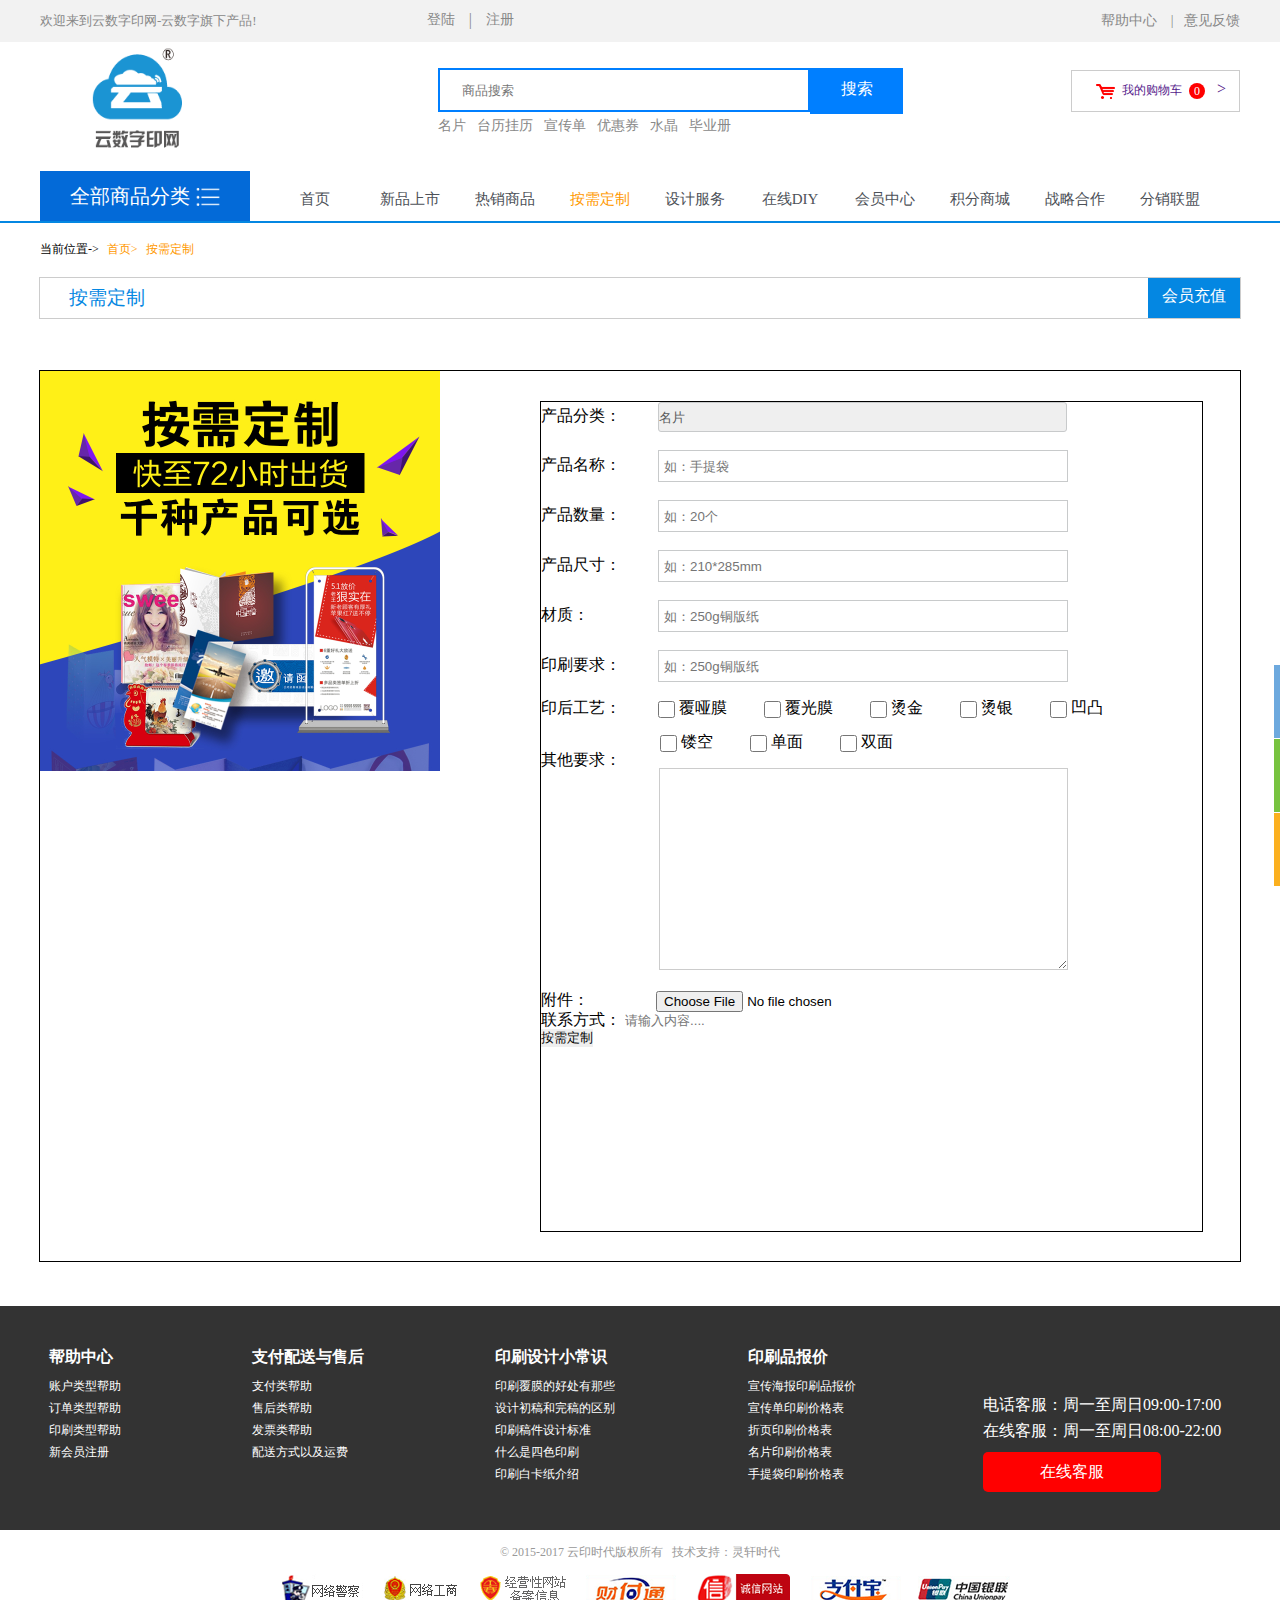
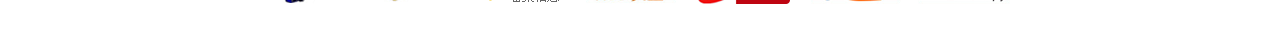
==== commit 6f02e85f: "四次上传" ====
--- a/anxudingzhi.html
+++ b/anxudingzhi.html
@@ -2,6 +2,8 @@
 <html>
 	<head>
 		<meta charset="UTF-8">
+		<meta name="viewport" content="width=device-width, initial-scale=1.0" />
+	<meta http-equiv="X-UA-Compatible" content="ie=edge" />
 		<title>按需定制</title>
 		<link rel="stylesheet" type="text/css" href="css/public.css"/>
 		<link rel="stylesheet" type="text/css" href="css/fanhuiding.css"/>
@@ -76,8 +78,8 @@
 				<li class="flets"><a href="xinpin.html">新品上市</a></li>
 				<li class="flets"><a href="rexiao.html">热销商品</a></li>
 				<li class="flets"><a href="#" style="color:#f90;">按需定制</a></li>
-				<li class="flets"><a href="#">设计服务</a></li>
-				<li class="flets"><a href="#">在线DIY</a></li>
+				<li class="flets"><a href="shejifuwu.html">设计服务</a></li>
+				<li class="flets"><a href="zaixianDIY.html">在线DIY</a></li>
 				<li class="flets"><a href="#">会员中心</a></li>
 				<li class="flets"><a href="#">积分商城</a></li>
 				<li class="flets"><a href="#">战略合作</a></li>
@@ -535,7 +537,7 @@
 		   <div class="anxuboxs">
 		   	<li class="xu-img"><img src="img/xuyao.jpg" alt="" /></li>
 		   </div>
-		   <div class="anxu-input">0
+		   <div class="anxu-input">
 		     <ul class="ctysl">
 		     	<label>产品分类：</label>
 		     	<select>
@@ -604,9 +606,14 @@
 		     	<input type="file"/>
 		     </ul>		
 		     	
+		      <ul class="liftde">
+		     	<label for="">联系方式：</label>
+		     	<input type="text" name="" value="" placeholder="请输入内容...."/>
+		     </ul> 	
 		     	
-		     	
-		     	
+		     	<ul class="submits">
+		     		<input type="submit" id="subsit" value="按需定制"/>
+		     	</ul>
 		     
 		 
 		 	 </div>  
